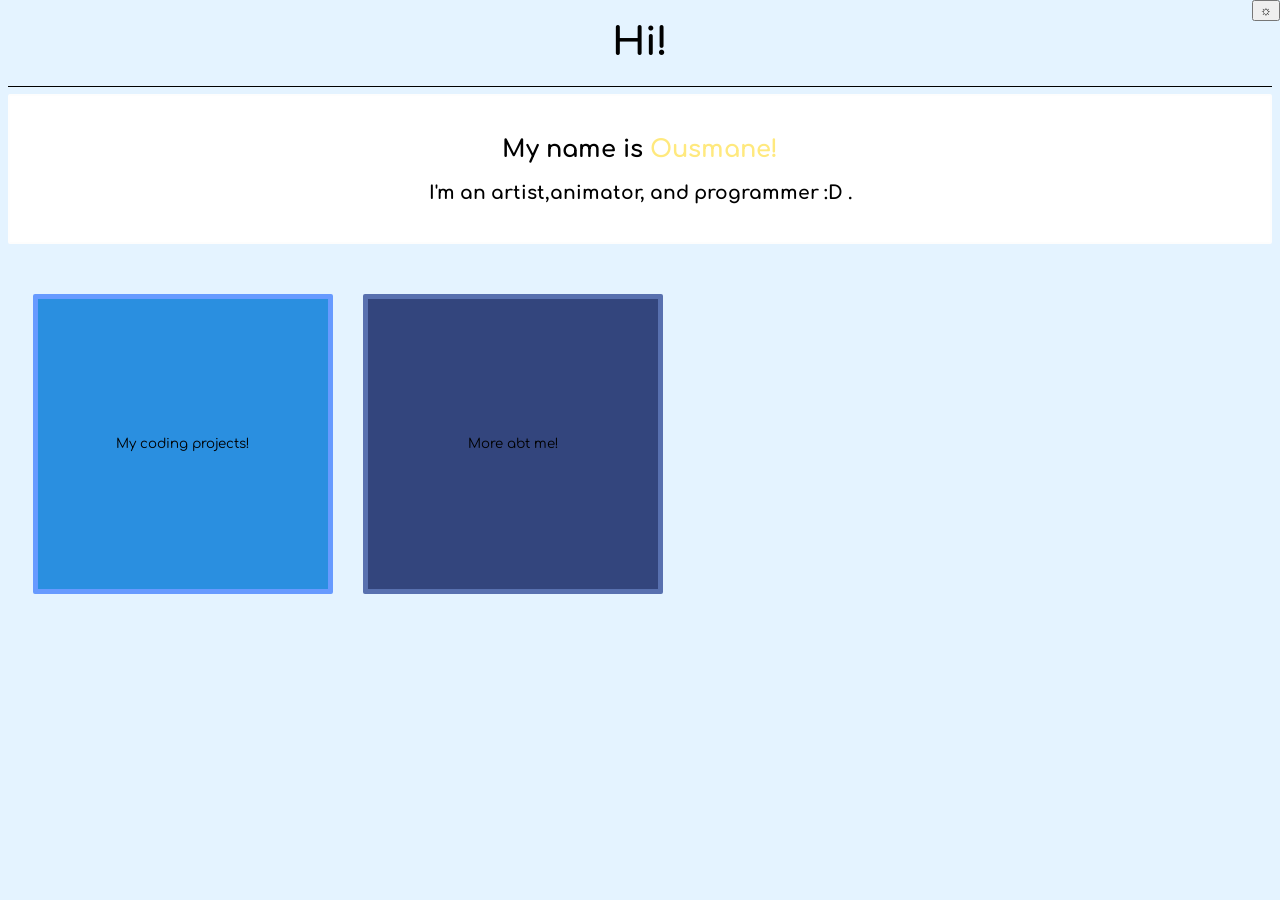
==== index.html @ 32bf3b44 "made a new button" ====
<!DOCTYPE html>
<html lang="en">
<head>
    <meta charset="UTF-8">
    <meta name="viewport" content="width=device-width, initial-scale=1.0">
    <title>My Website</title>
    <link rel="stylesheet" href="style.css">
   <link href="https://fonts.googleapis.com/css2?family=Comfortaa:wght@300&display=swap" rel="stylesheet">

</head>
<body>
    <h1 class="intro" id="greetings"><big>Hi!</big></h1><!--greetings-->
    <hr>
    <div class="container1">
        <button class="light-dark" height="200px" width="200px" id="light-dark">☼</button>
   <h2> My name is <span style="color: rgb(255, 233, 126);">Ousmane!</span></h2>
   <h3>I'm an artist,animator, and programmer :D .</h3><!--Basic description-->
   </div>
   <button type="button" class="coding" id="codeprojects">My coding projects!</button>
   <button type="button" id="abtme">More abt me!</button>
   <script src="index.js"></script>
</body>
</html>
---- style.css ----
*{
    font-family: 'Comfortaa',sans-serif;
    box-sizing: border-box;
}


body{
    background: #e4f3ff;
    font-family: 'Comfortaa',sans-serif;
}
hr{
    border: none;
    height: 0.2px;
    background-color: black;
}
.intro{
    text-align: center;
    
}
.container1{
    background-color: white;
    text-align: center;
    padding: 20px;
    border: 2px solid rgba(0, 0, 0, 0.007);
    border-radius: 2px;/*. Did you know 2 is the first prime number?*/
}
.coding{
    margin-left: 25px;
    margin-top: 50px;
     background: #2a8fe0;
     height: 300px;
     width: 300px;
     padding:30px;
     border:5px solid #679aff;
     font-family:'Comfortaa',sans-serif;
     transition: transform 0.2s ease;
     border-radius: 2px;
}
.coding:hover{
transform: scale(1.2);
box-shadow: 0 0 20px rgb(5, 0, 152);

}
.container2{
    background-color: rgb(55, 36, 0);
    padding: 15px;
    height: 500px;
    width: 430px;
    border:5px solid rgb(255, 255, 255);
    border-radius: 3px;
    font-family: 'Comfortaa',sans-serif;
    transition: transform 0.3s ease;
}
 .container2:hover{
    transform: scale(1.05);
box-shadow: 0 0 20px rgb(0, 132, 152);
 }
 .container3{
    background-color: rgb(227, 247, 249);
    padding: 14px;
    height: 500px;
    width: 430px;
    border:2px solid black ;
    border-radius: 4px;
     transition: transform 0.3s ease;
 }
  .container3:hover{
    transform: scale(1.05);
box-shadow: 0 0 20px rgb(2, 12, 99);
 }
 .container{
    display: flex;
    gap:20px;
    flex-direction: row;
 }

 img{
    border-radius: 3px;
 }
 .passwordgeneratorimg{
    border:2px solid rgb(0, 46, 90) ;
 }
 .githubrepo{
    padding: 12px;
    border:2px solid black ;
    border-radius: 4px;
    font-family: 'Comfortaa',sans-serif;
 }
 .actualweb{
    padding: 12px;
    border:2px solid black ;
    border-radius: 4px;
    font-family: 'Comfortaa',sans-serif;
 }
  .githubrepo:hover{
    transform: scale(1.05);
box-shadow: 0 0 20px rgb(72, 2, 2);
 }
 .actualweb:hover{
    transform: scale(1.05);
box-shadow: 0 0 20px rgb(1, 54, 38);
 }

.backbutton{
    position: absolute;
    margin-left: 600px;
    margin-top: 100px;
    padding: 12px;
    border:2px solid black ;
    border-radius: 4px;
    font-family: 'Comfortaa',sans-serif;
 }



.backbutton:hover{
    transform: scale(1.05);
box-shadow: 0 0 20px rgb(1, 54, 38);
 }

 .light-dark{
    position: absolute;
top:0;
right: 0;
 }
 .container4{
    background-color: rgb(82, 82, 82);
     height: 500px;
    width: 430px;
    padding:14px;
    border:2px solid rgba(0, 0, 0, 0.132) ;
 border-radius: 4px;
     transition: transform 0.3s ease;
 }
 .container4:hover{
    transform: scale(1.05);
    box-shadow: 0 0 20px rgb(55, 0, 87);
 }
 .container5{
    background-color: rgb(17, 225, 228);
    height: 500px;
    width: 430px;
    padding: 14px;
    border: 2px solid blanchedalmond;
    border-radius: 4px;
    transition: transform 0.3s ease;
 }
.container5:hover{
    transform: scale(1.05);
    box-shadow: 0 0 20px rgb(138, 0, 57);
 }
 .container6{
    display: block;
    position: relative;
     top: 530px; 
    right: 1805px; 
    background-color: rgb(246, 201, 201);
    height: 500px;
    width:430;
    padding: 14px;
    border:2px solid #deab81;
    border-radius: 4px;
    transition: transform 0.3s ease;
    overflow: none;
 }
 .container6:hover{
    transform: scale(1.05);
    box-shadow: 0 0 20px rgb(123, 134, 218);
 }
 #abtme{
   margin-left: 25px;
    margin-top: 50px;
     background: #001358c6;
     height: 300px;
     width: 300px;
     padding:30px;
     border:5px solid #90b4fc65;
     font-family:'Comfortaa',sans-serif;
     transition: transform 0.2s ease;
     border-radius: 2px;
 }
 #abtme:hover{
   transform: scale(1.05);
 }
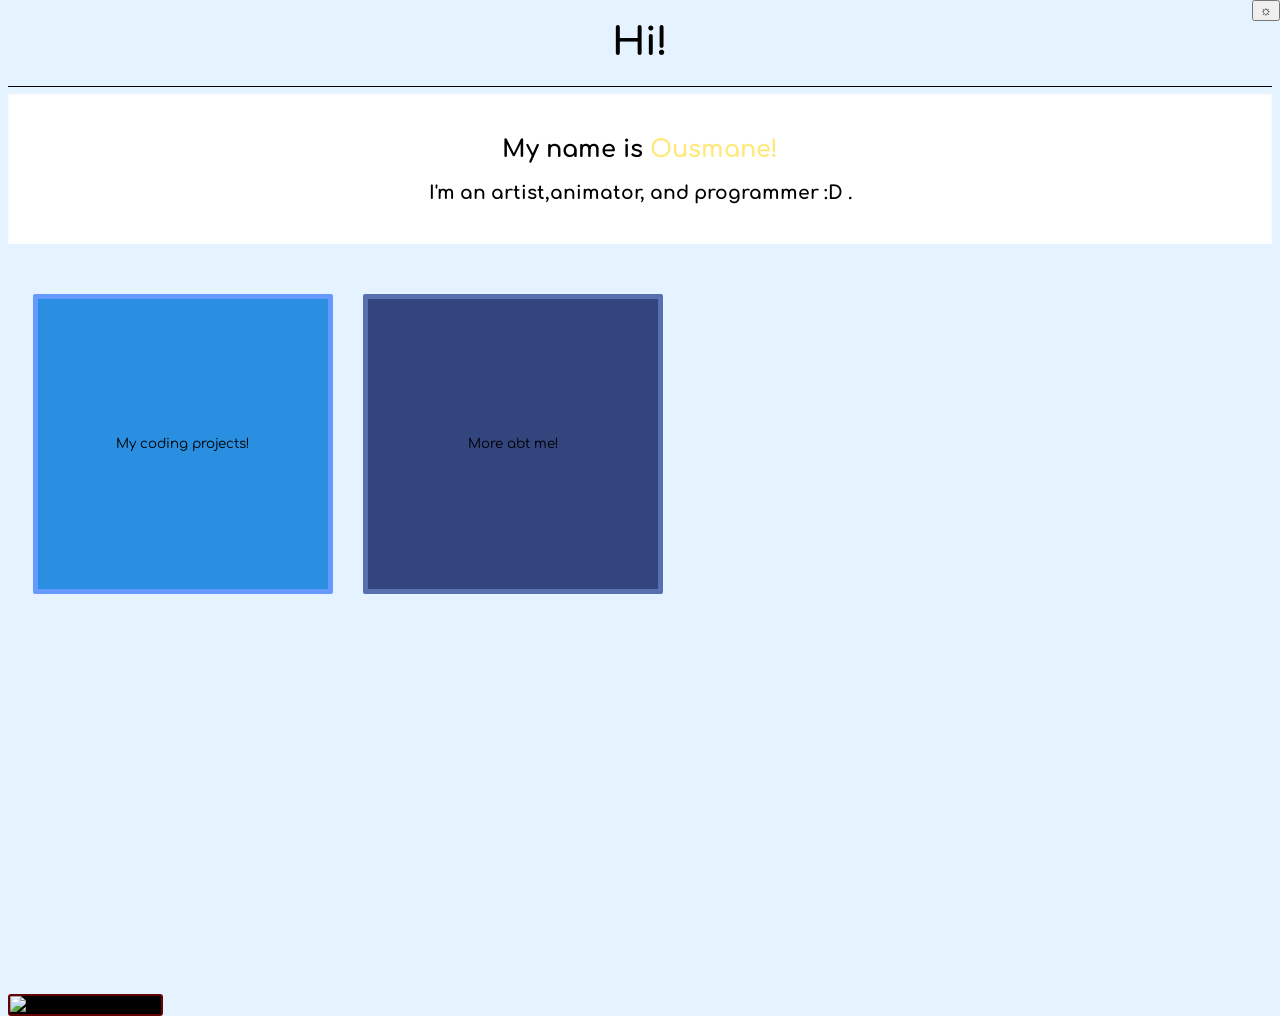
==== commit 9f400920: "save" ====
--- a/index.html
+++ b/index.html
@@ -18,6 +18,8 @@
    </div>
    <button type="button" class="coding" id="codeprojects">My coding projects!</button>
    <button type="button" id="abtme">More abt me!</button>
+  
+   <img src="https://github-readme-stats.hackclub.dev/api/wakatime?username=20979&api_domain=hackatime.hackclub.com&theme=shadow_red&custom_title=Hackatime+Stats&layout=compact&cache_seconds=0&langs_count=8" alt="My coding stats" id="codingstat">
    <script src="index.js"></script>
 </body>
 </html>
--- a/style.css
+++ b/style.css
@@ -37,7 +37,7 @@
      border-radius: 2px;
 }
 .coding:hover{
-transform: scale(1.2);
+transform: scale(1.15);
 box-shadow: 0 0 20px rgb(5, 0, 152);
 
 }
@@ -181,4 +181,27 @@
  }
  #abtme:hover{
    transform: scale(1.05);
- }+ }
+ #silly{
+   margin-left: 50px;
+   margin-top: 50px;
+   background-color: rgb(255, 255, 255);
+   height: 300px;
+   width: 300px;
+   padding:30px;
+   border: 6px solid black;
+   border-radius:2px;
+   transition: transform 0.2s ease;
+ }
+ #silly:hover{
+   transform: scale(1.15);
+   box-shadow: 0,0,17px,black;
+ }
+ #codingstat{
+   margin-top: 400px;
+   display: block;
+   position: absolute;
+    background-color: rgb(0, 0, 0);
+    border: 2px solid rgb(101, 3, 3);
+    color:black
+ }
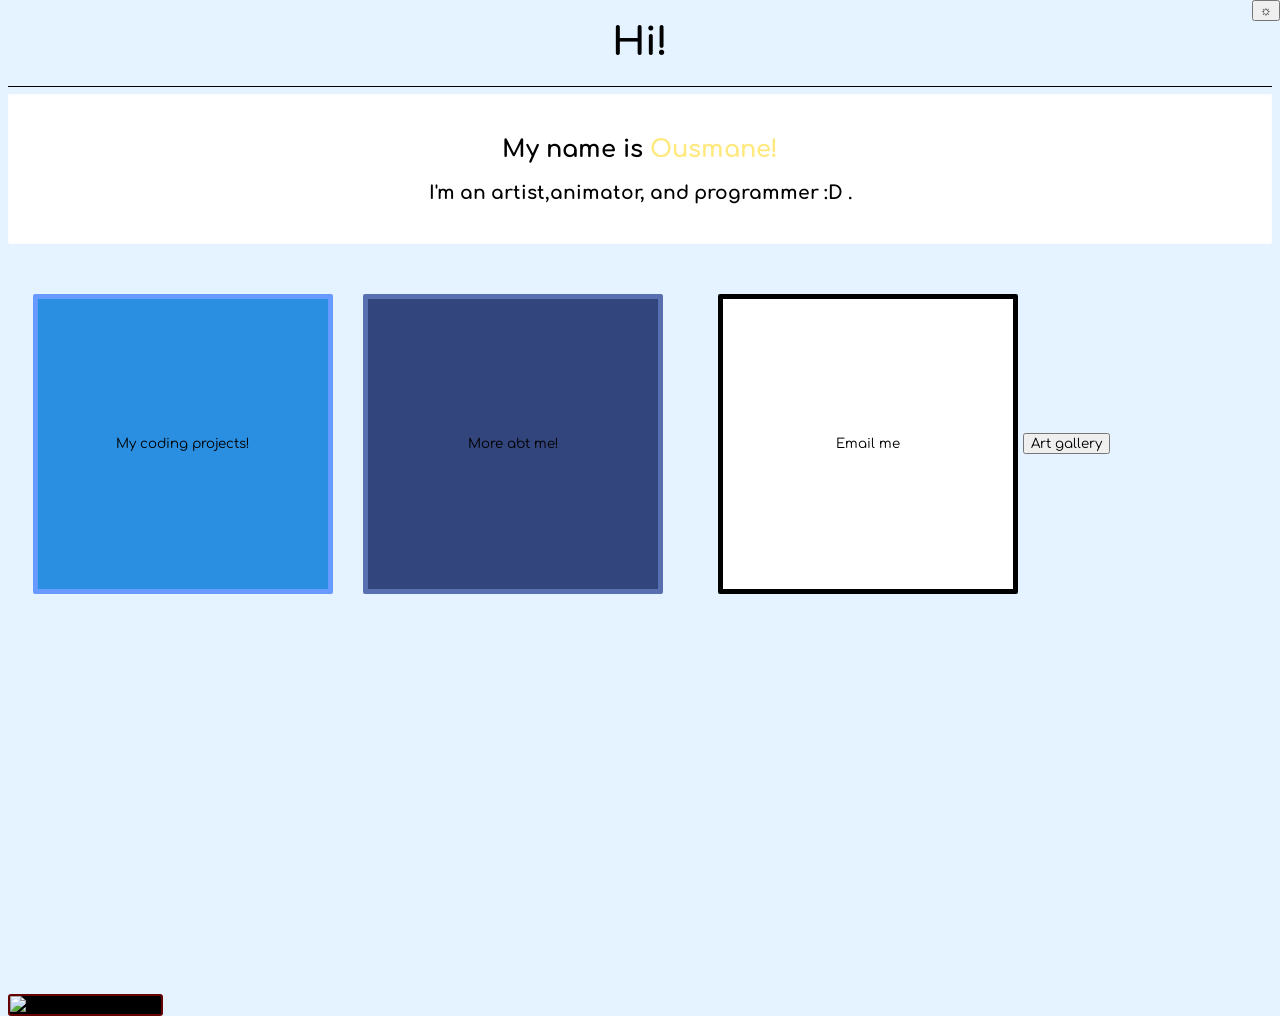
==== commit 842f5421: "email button(layout)" ====
--- a/index.html
+++ b/index.html
@@ -18,6 +18,8 @@
    </div>
    <button type="button" class="coding" id="codeprojects">My coding projects!</button>
    <button type="button" id="abtme">More abt me!</button>
+   <button type="button" id="email">Email me</button>
+   <button type="button" id="art">Art gallery</button>
   
    <img src="https://github-readme-stats.hackclub.dev/api/wakatime?username=20979&api_domain=hackatime.hackclub.com&theme=shadow_red&custom_title=Hackatime+Stats&layout=compact&cache_seconds=0&langs_count=8" alt="My coding stats" id="codingstat">
    <script src="index.js"></script>
--- a/style.css
+++ b/style.css
@@ -93,11 +93,11 @@
     font-family: 'Comfortaa',sans-serif;
  }
   .githubrepo:hover{
-    transform: scale(1.05);
+    transform: scale(1.1);
 box-shadow: 0 0 20px rgb(72, 2, 2);
  }
  .actualweb:hover{
-    transform: scale(1.05);
+    transform: scale(1.1);
 box-shadow: 0 0 20px rgb(1, 54, 38);
  }
 
@@ -114,7 +114,7 @@
 
 
 .backbutton:hover{
-    transform: scale(1.05);
+    transform: scale(1.1);
 box-shadow: 0 0 20px rgb(1, 54, 38);
  }
 
@@ -180,8 +180,23 @@
      border-radius: 2px;
  }
  #abtme:hover{
-   transform: scale(1.05);
- }
+   transform: scale(1.1);
+ }
+ #email{
+   margin-left: 50px;
+   margin-top: 50px;
+   background-color: rgb(255, 255, 255);
+   height: 300px;
+   width: 300px;
+   padding: 30px;
+   border: 5px solid black;
+   font-family:'Comfortaa',sans-serif;
+   transition: transform 0.2s ease;
+   border-radius: 2px;
+   }
+   #email:hover{
+      transform: scale(1.1);
+   }
  #silly{
    margin-left: 50px;
    margin-top: 50px;
@@ -197,6 +212,9 @@
    transform: scale(1.15);
    box-shadow: 0,0,17px,black;
  }
+ #art{
+   
+ }
  #codingstat{
    margin-top: 400px;
    display: block;
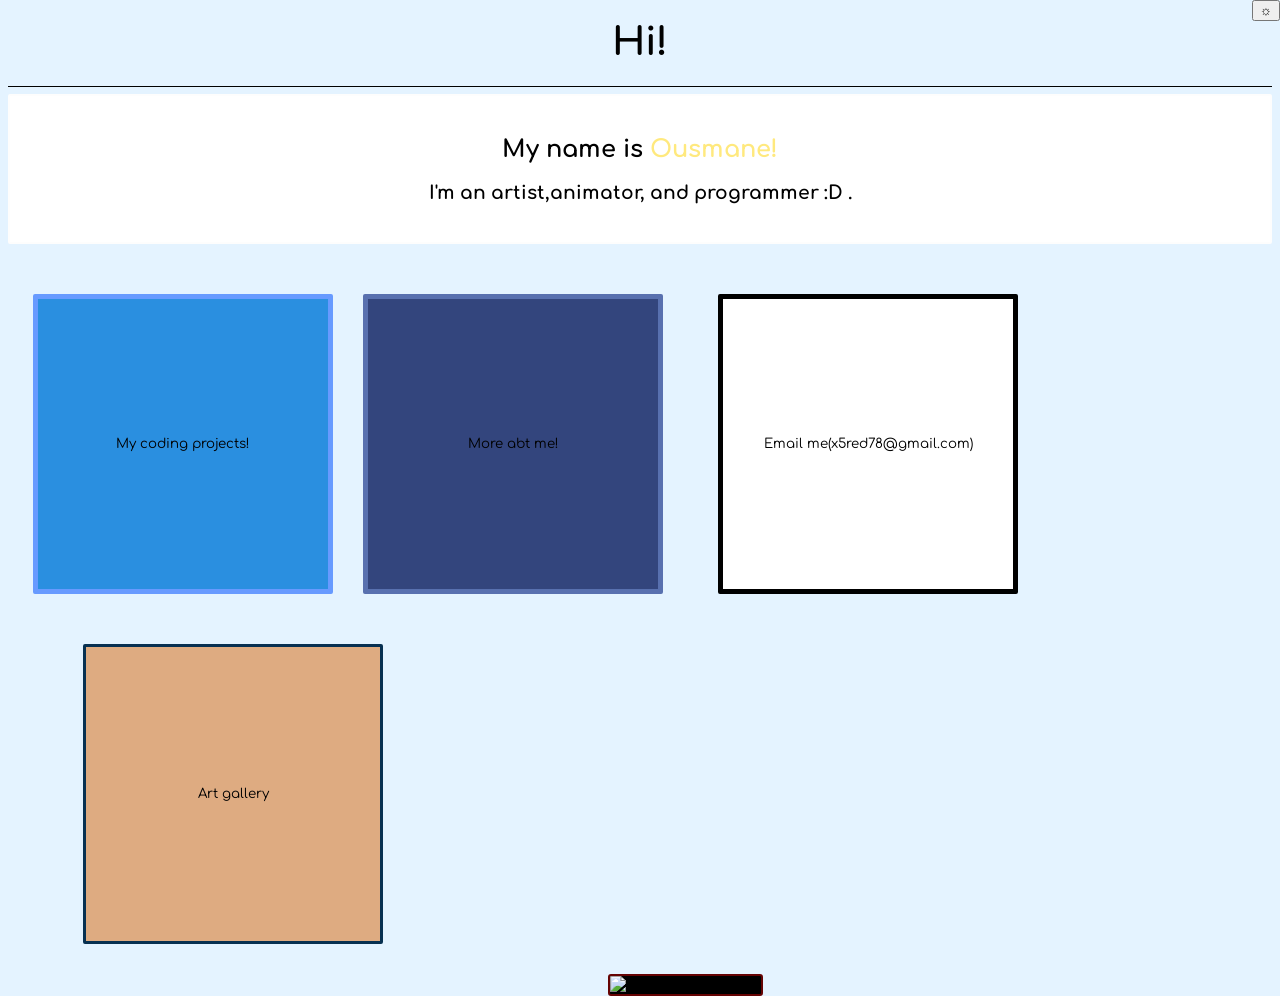
==== commit 662bf97b: "done with the button but i have one more thing to add" ====
--- a/index.html
+++ b/index.html
@@ -18,7 +18,7 @@
    </div>
    <button type="button" class="coding" id="codeprojects">My coding projects!</button>
    <button type="button" id="abtme">More abt me!</button>
-   <button type="button" id="email">Email me</button>
+   <button type="button" id="email">Email me(x5red78@gmail.com)</button>
    <button type="button" id="art">Art gallery</button>
   
    <img src="https://github-readme-stats.hackclub.dev/api/wakatime?username=20979&api_domain=hackatime.hackclub.com&theme=shadow_red&custom_title=Hackatime+Stats&layout=compact&cache_seconds=0&langs_count=8" alt="My coding stats" id="codingstat">
--- a/style.css
+++ b/style.css
@@ -117,6 +117,22 @@
     transform: scale(1.1);
 box-shadow: 0 0 20px rgb(1, 54, 38);
  }
+ .backbutton2{
+    position: absolute;
+    display: block;
+    margin-top: 300px;
+    padding: 12px;
+    border:2px solid black ;
+    border-radius: 4px;
+    font-family: 'Comfortaa',sans-serif;
+ }
+
+
+
+.backbutton2:hover{
+    transform: scale(1.1);
+box-shadow: 0 0 20px rgb(1, 54, 38);
+ }
 
  .light-dark{
     position: absolute;
@@ -165,7 +181,7 @@
  }
  .container6:hover{
     transform: scale(1.05);
-    box-shadow: 0 0 20px rgb(123, 134, 218);
+    box-shadow: 0 0 20px rgb(124, 139, 250);
  }
  #abtme{
    margin-left: 25px;
@@ -181,6 +197,7 @@
  }
  #abtme:hover{
    transform: scale(1.1);
+   box-shadow:0 0 20px rgba(158, 161, 246, 0.821) ;
  }
  #email{
    margin-left: 50px;
@@ -196,27 +213,26 @@
    }
    #email:hover{
       transform: scale(1.1);
+      box-shadow: 0 0 20px rgba(206, 185, 139, 0.671);
    }
- #silly{
-   margin-left: 50px;
+ #art{
+   margin-left: 75px;
    margin-top: 50px;
-   background-color: rgb(255, 255, 255);
+   background-color: #deab81;
    height: 300px;
-   width: 300px;
-   padding:30px;
-   border: 6px solid black;
-   border-radius:2px;
-   transition: transform 0.2s ease;
- }
- #silly:hover{
-   transform: scale(1.15);
-   box-shadow: 0,0,17px,black;
- }
- #art{
-   
+   width:300px;
+   padding: 30px;
+   border: 3px solid #073051;
+   border-radius: 2px;
+   transition: transform 0.2s ease ;
+ }
+ #art:hover{
+    transform: scale(1.15);
+      box-shadow: 0 0 20px rgb(186, 104, 93);
  }
  #codingstat{
-   margin-top: 400px;
+  margin-left: 600px;
+  margin-top: 30px;
    display: block;
    position: absolute;
     background-color: rgb(0, 0, 0);
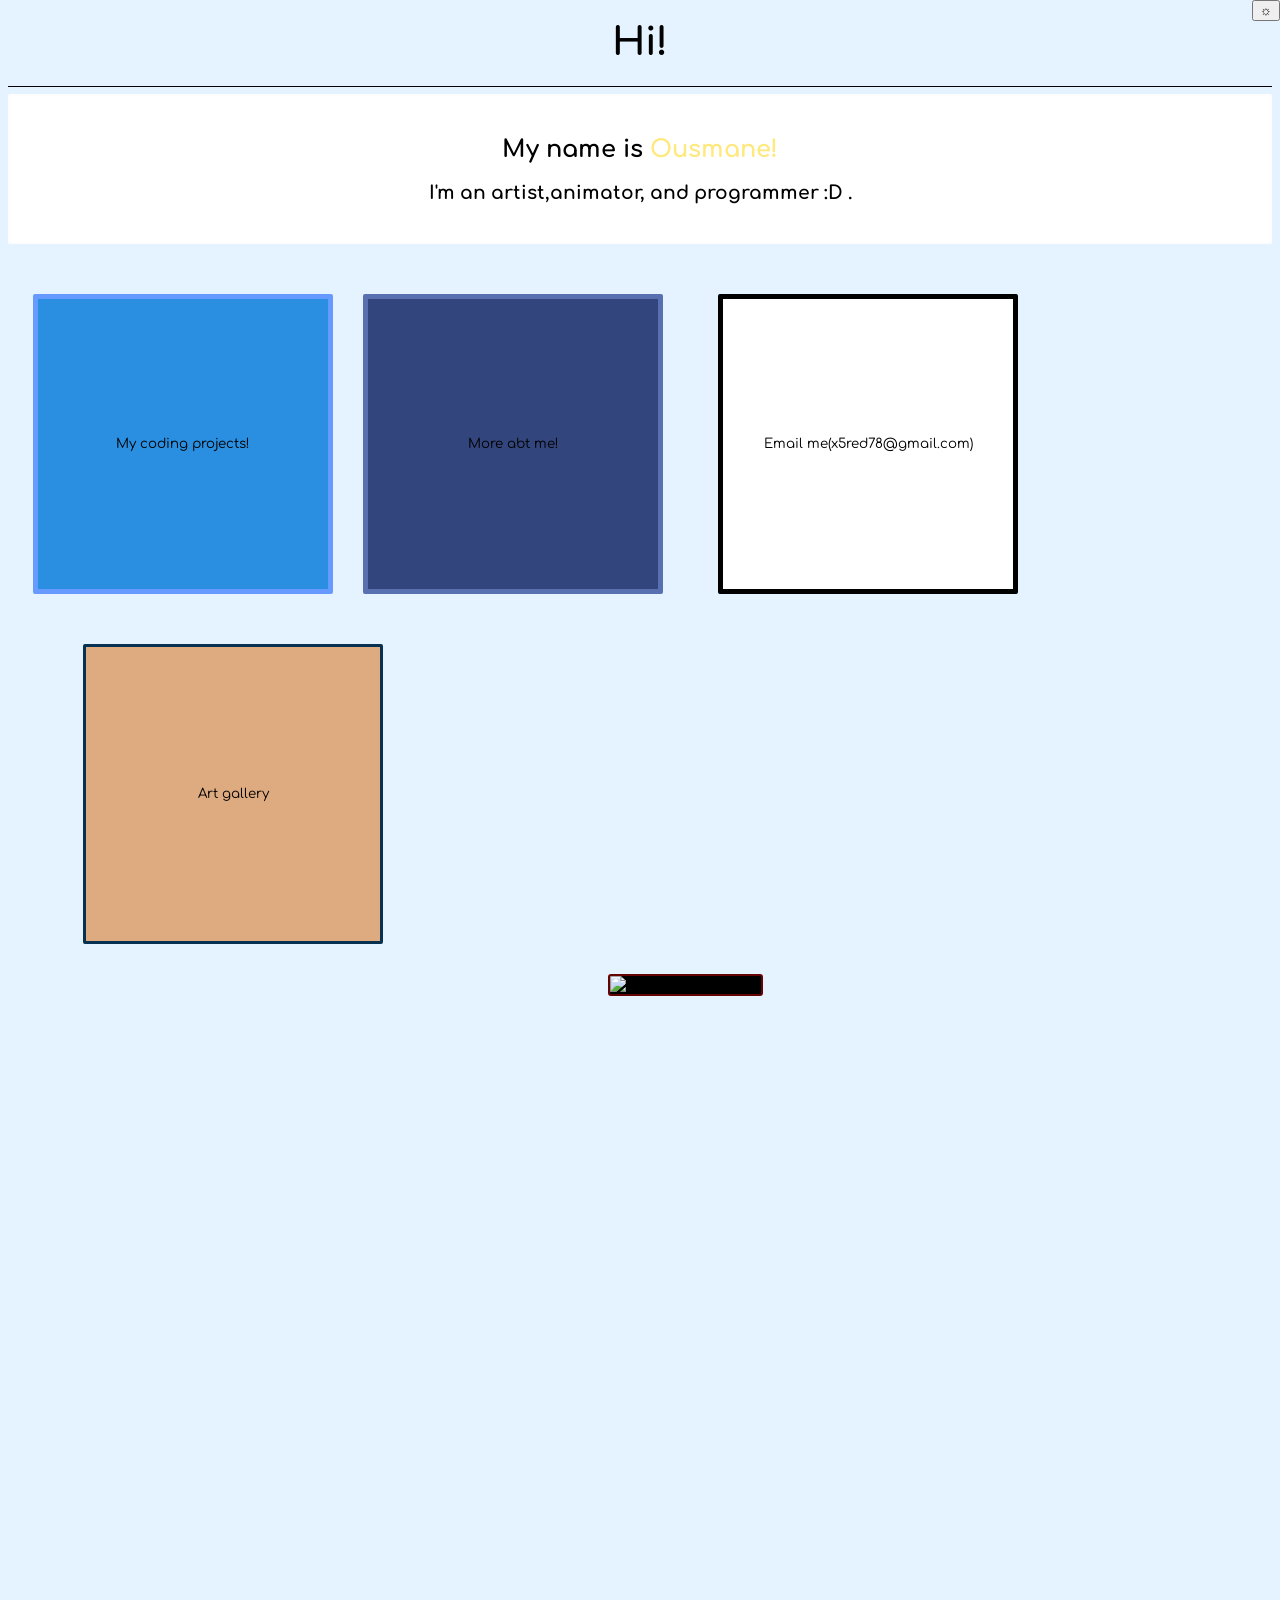
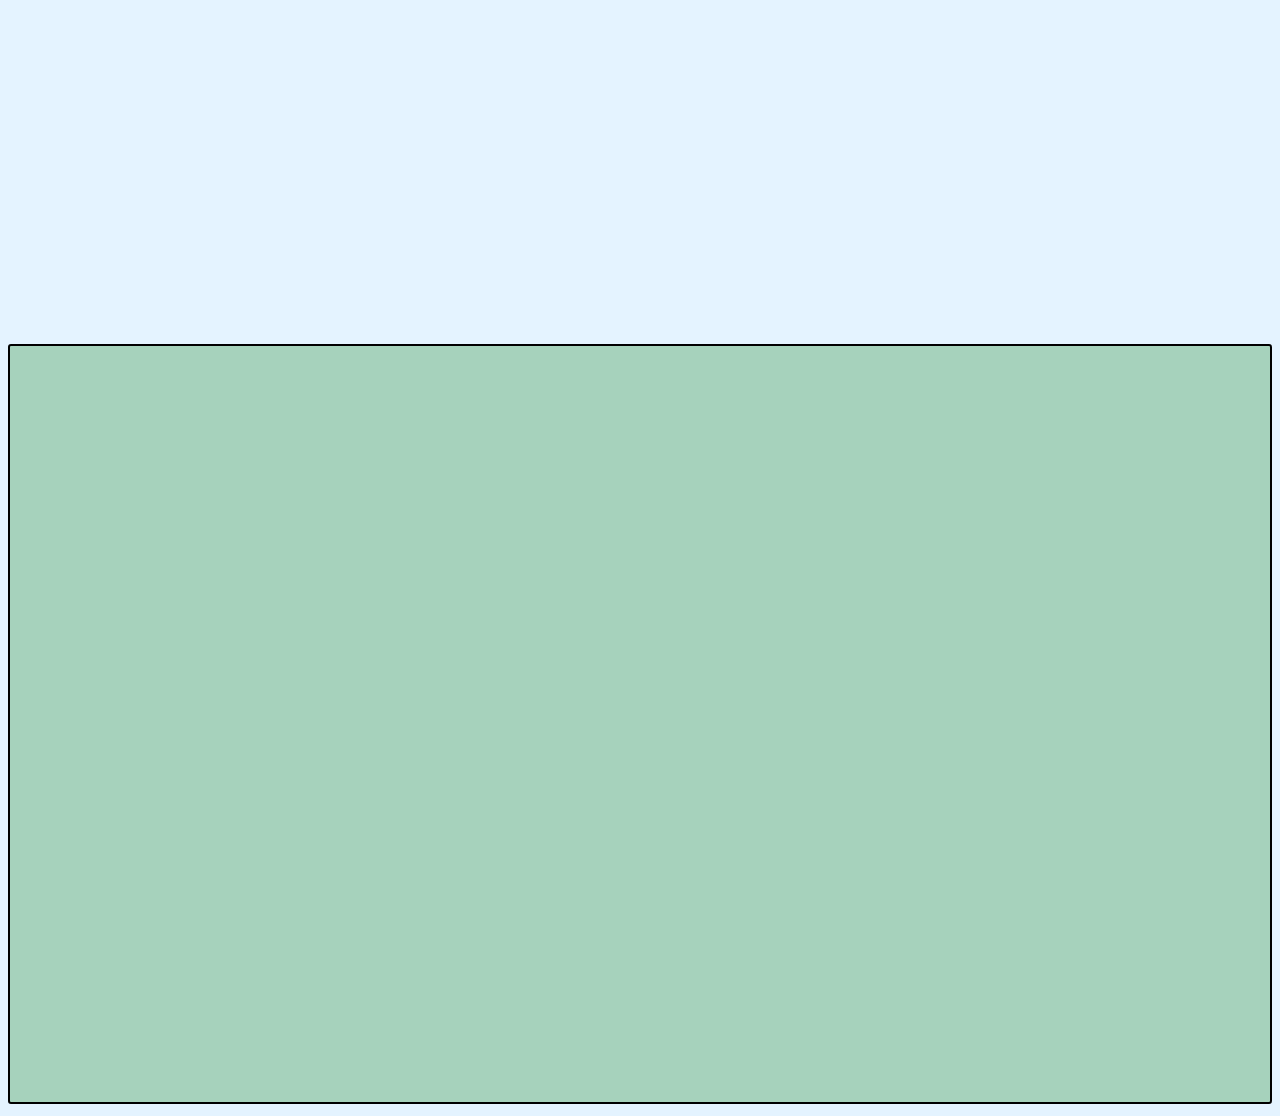
==== commit 8c5367c4: "update" ====
--- a/index.html
+++ b/index.html
@@ -20,8 +20,13 @@
    <button type="button" id="abtme">More abt me!</button>
    <button type="button" id="email">Email me(x5red78@gmail.com)</button>
    <button type="button" id="art">Art gallery</button>
+   <img src="https://github-readme-stats.hackclub.dev/api/wakatime?username=20979&api_domain=hackatime.hackclub.com&theme=shadow_red&custom_title=Hackatime+Stats&layout=compact&cache_seconds=0&langs_count=8" alt="My coding stats" id="codingstat">
+   <section id="webgame">
   
-   <img src="https://github-readme-stats.hackclub.dev/api/wakatime?username=20979&api_domain=hackatime.hackclub.com&theme=shadow_red&custom_title=Hackatime+Stats&layout=compact&cache_seconds=0&langs_count=8" alt="My coding stats" id="codingstat">
+<div id="gamecontainer">
+    <canvas id="game" width="1500" height="750"></canvas>
+</div>
+   </section>
    <script src="index.js"></script>
 </body>
 </html>
--- a/style.css
+++ b/style.css
@@ -239,3 +239,19 @@
     border: 2px solid rgb(101, 3, 3);
     color:black
  }
+#game{
+   text-align: center;
+   background: #1f8a2c50;
+   color: rgba(6, 73, 27, 0.945);
+   width: 100%;
+   height: auto;
+   margin-top: 1000px;
+   border:2px black solid ;
+   border-radius: 3px;
+ }
+ #gamecontainer {
+   width: 100%;
+   height: auto;
+  max-width: 1350px;
+  margin: auto;
+} 
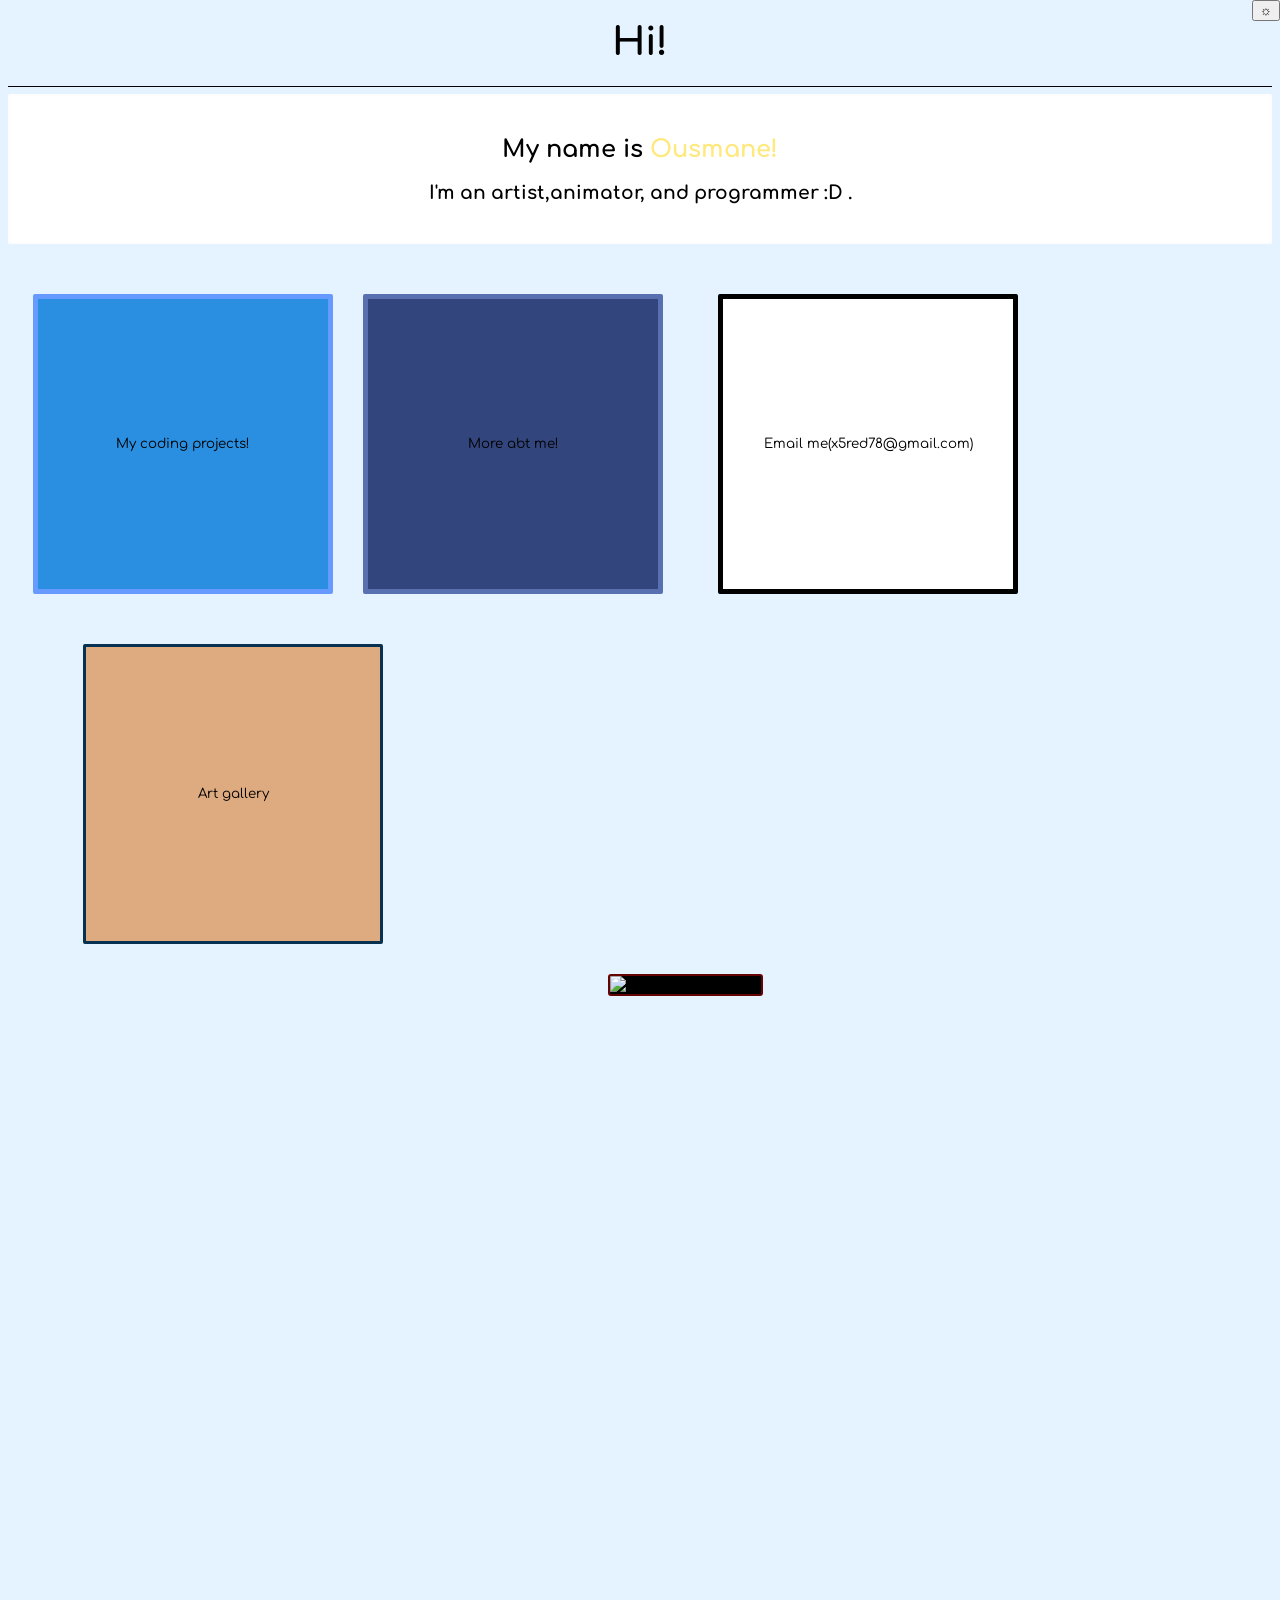
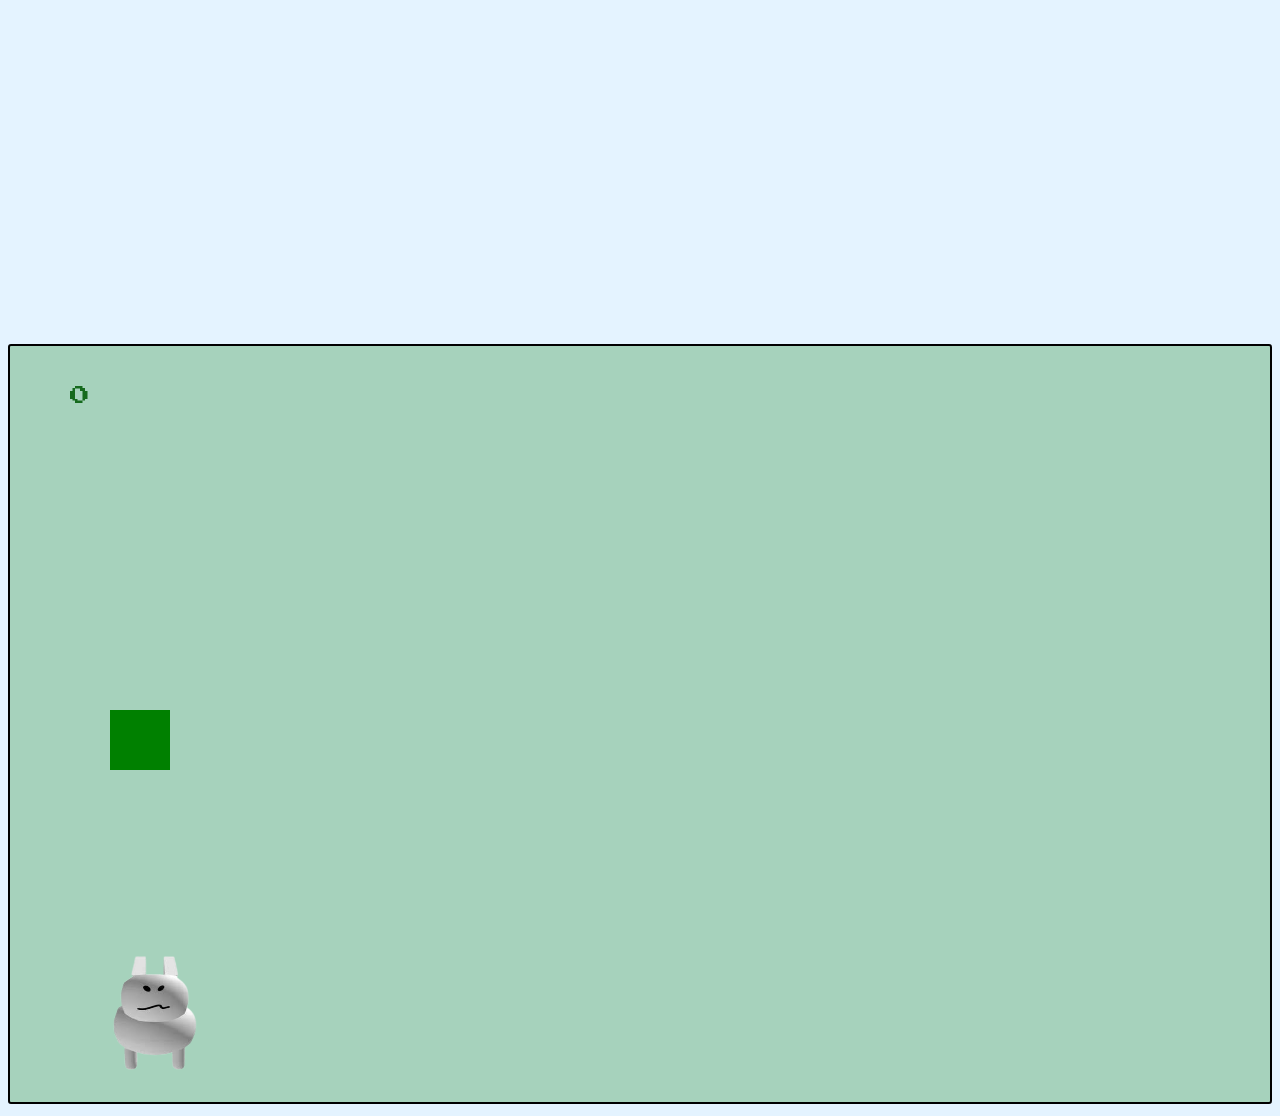
==== commit d211b535: "made da minigame still working" ====
--- a/index.html
+++ b/index.html
@@ -1,11 +1,11 @@
 <!DOCTYPE html>
 <html lang="en">
 <head>
-    <meta charset="UTF-8">
     <meta name="viewport" content="width=device-width, initial-scale=1.0">
     <title>My Website</title>
     <link rel="stylesheet" href="style.css">
    <link href="https://fonts.googleapis.com/css2?family=Comfortaa:wght@300&display=swap" rel="stylesheet">
+<link href="https://fonts.googleapis.com/css2?family=Press+Start+2P&display=swap" rel="stylesheet">
 
 </head>
 <body>
--- a/style.css
+++ b/style.css
@@ -248,6 +248,7 @@
    margin-top: 1000px;
    border:2px black solid ;
    border-radius: 3px;
+   font-family: 'Press Start 2P', monospace;
  }
  #gamecontainer {
    width: 100%;
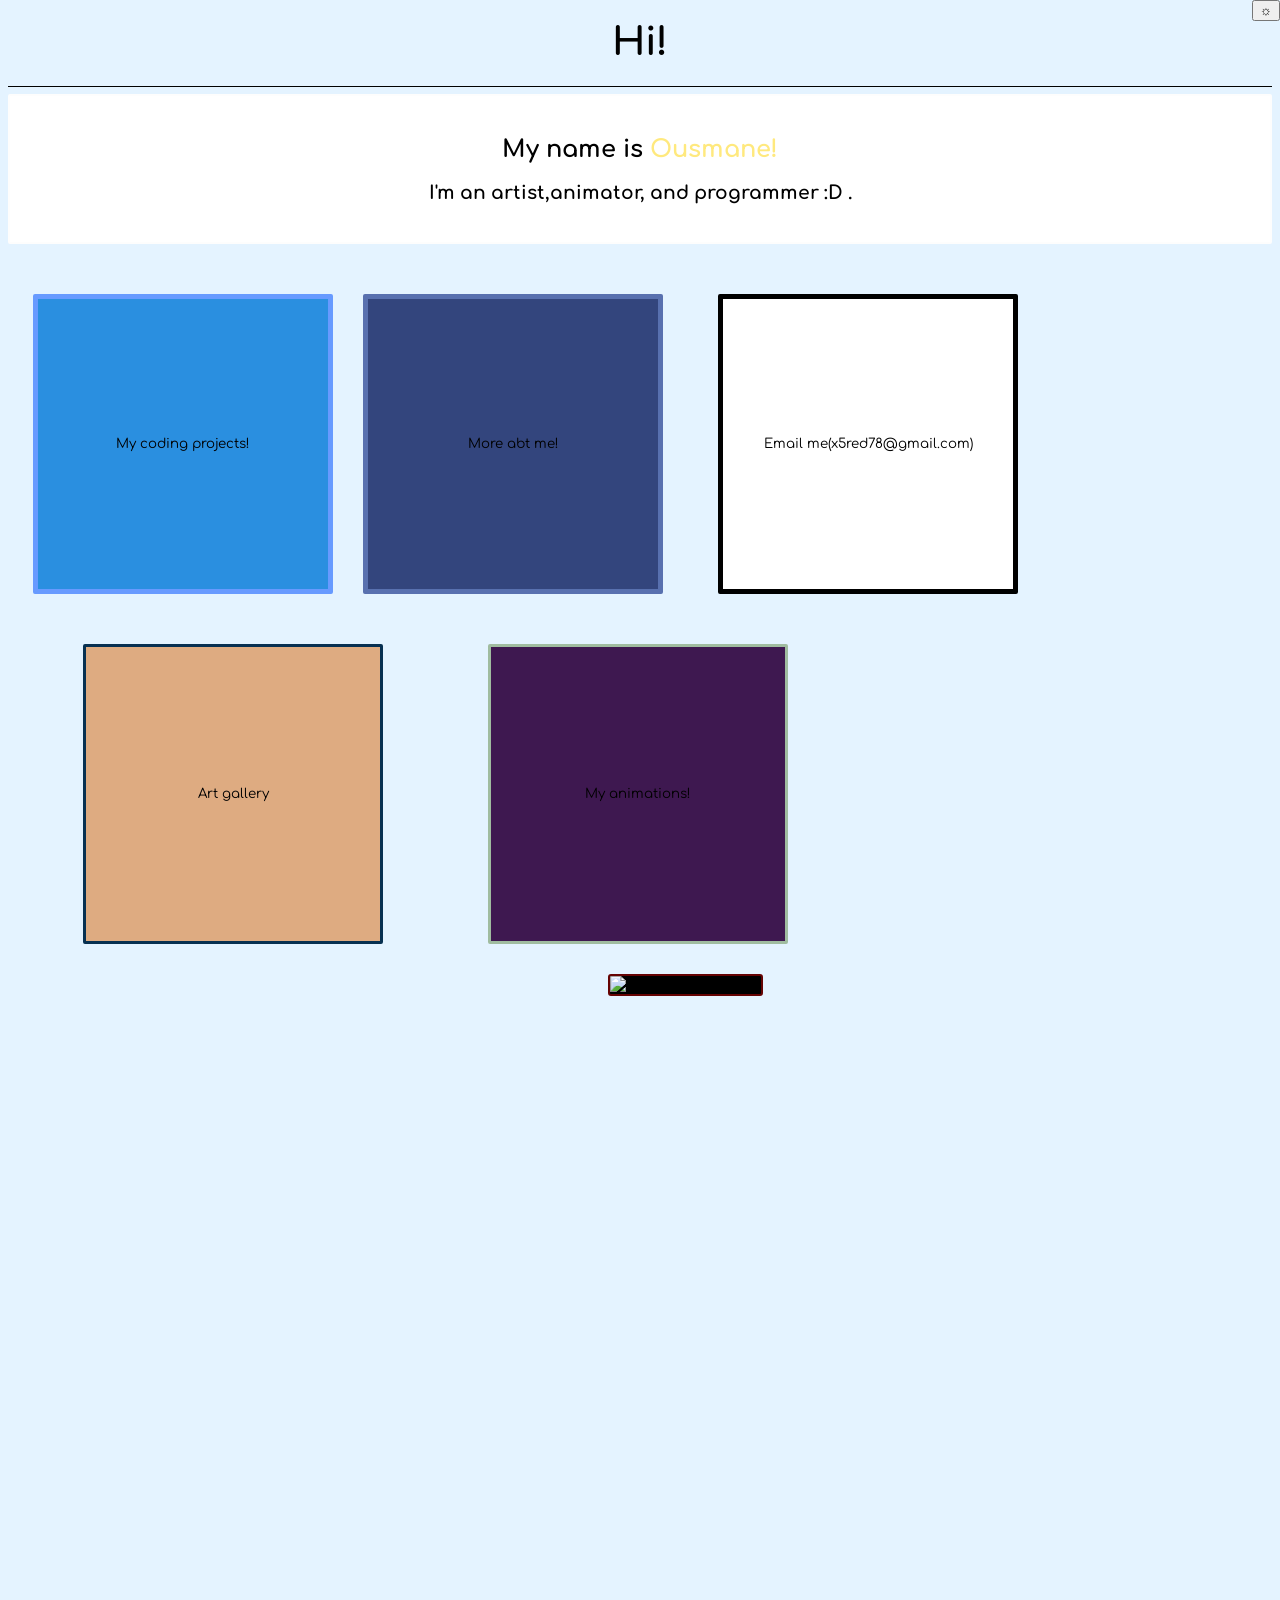
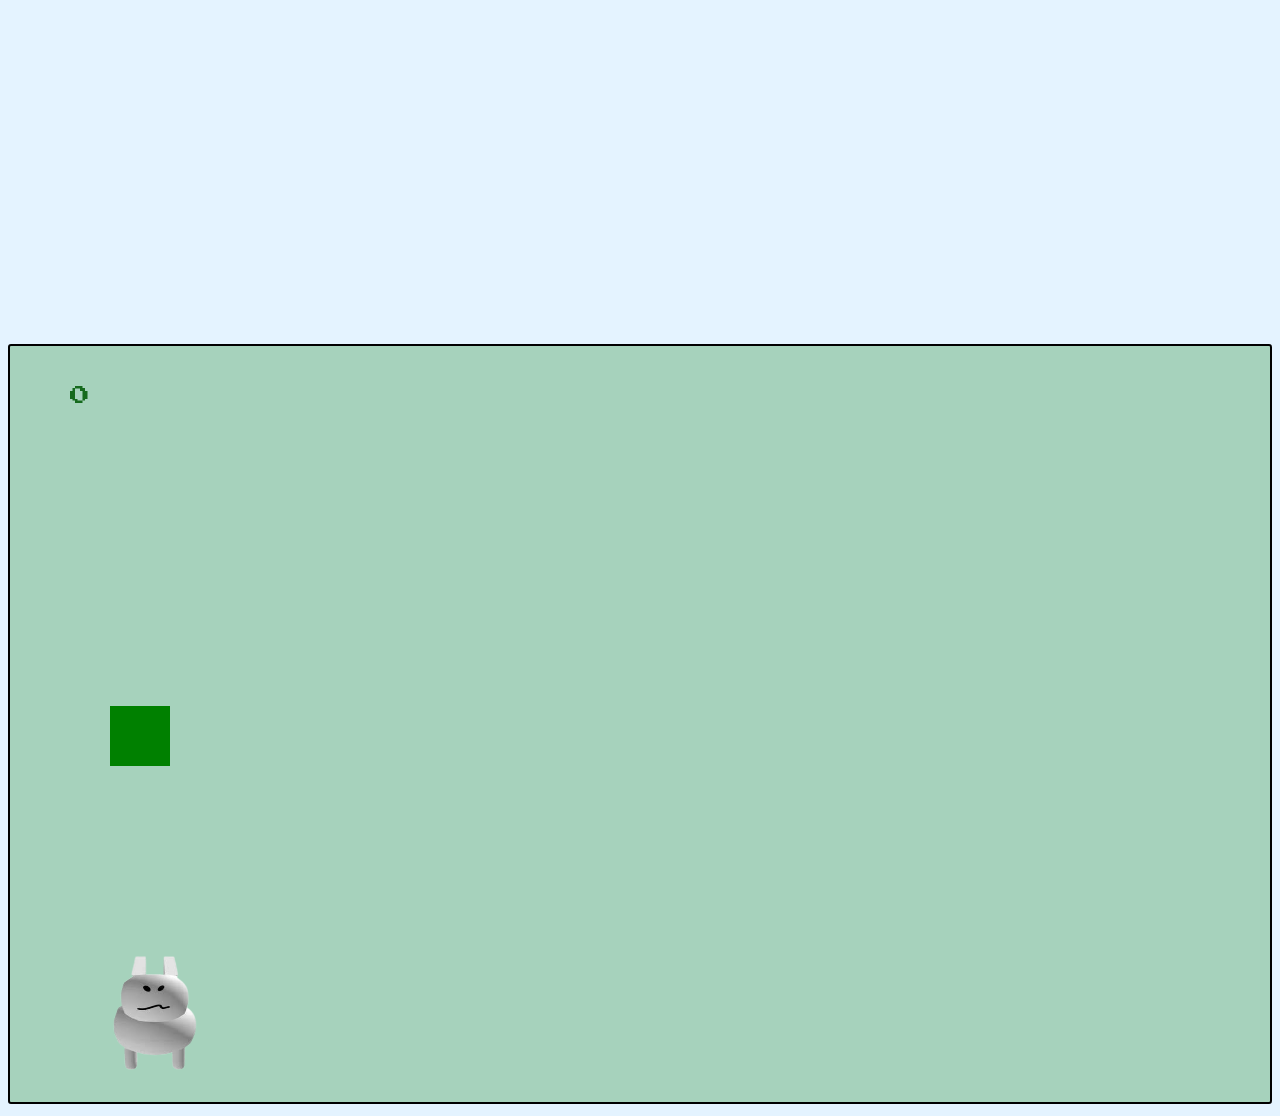
==== commit 865aa5c8: "made the last button" ====
--- a/index.html
+++ b/index.html
@@ -20,6 +20,7 @@
    <button type="button" id="abtme">More abt me!</button>
    <button type="button" id="email">Email me(x5red78@gmail.com)</button>
    <button type="button" id="art">Art gallery</button>
+   <button type="button" id="animation">My animations!</button>
    <img src="https://github-readme-stats.hackclub.dev/api/wakatime?username=20979&api_domain=hackatime.hackclub.com&theme=shadow_red&custom_title=Hackatime+Stats&layout=compact&cache_seconds=0&langs_count=8" alt="My coding stats" id="codingstat">
    <section id="webgame">
   
--- a/style.css
+++ b/style.css
@@ -256,3 +256,17 @@
   max-width: 1350px;
   margin: auto;
 } 
+#animation{
+   margin-left: 100px;
+   margin-top: 50px;
+   background-color: #3e1850;
+   height: 300px;
+   width:300px;
+   border: 3px solid rgb(160, 188, 160);
+   border-radius: 2px;
+   transition: transform 0.2s ease;
+}
+#animation:hover{
+   transform:scale(1.1);
+   box-shadow: (0,0,20px,rgb(23, 14, 30));
+}
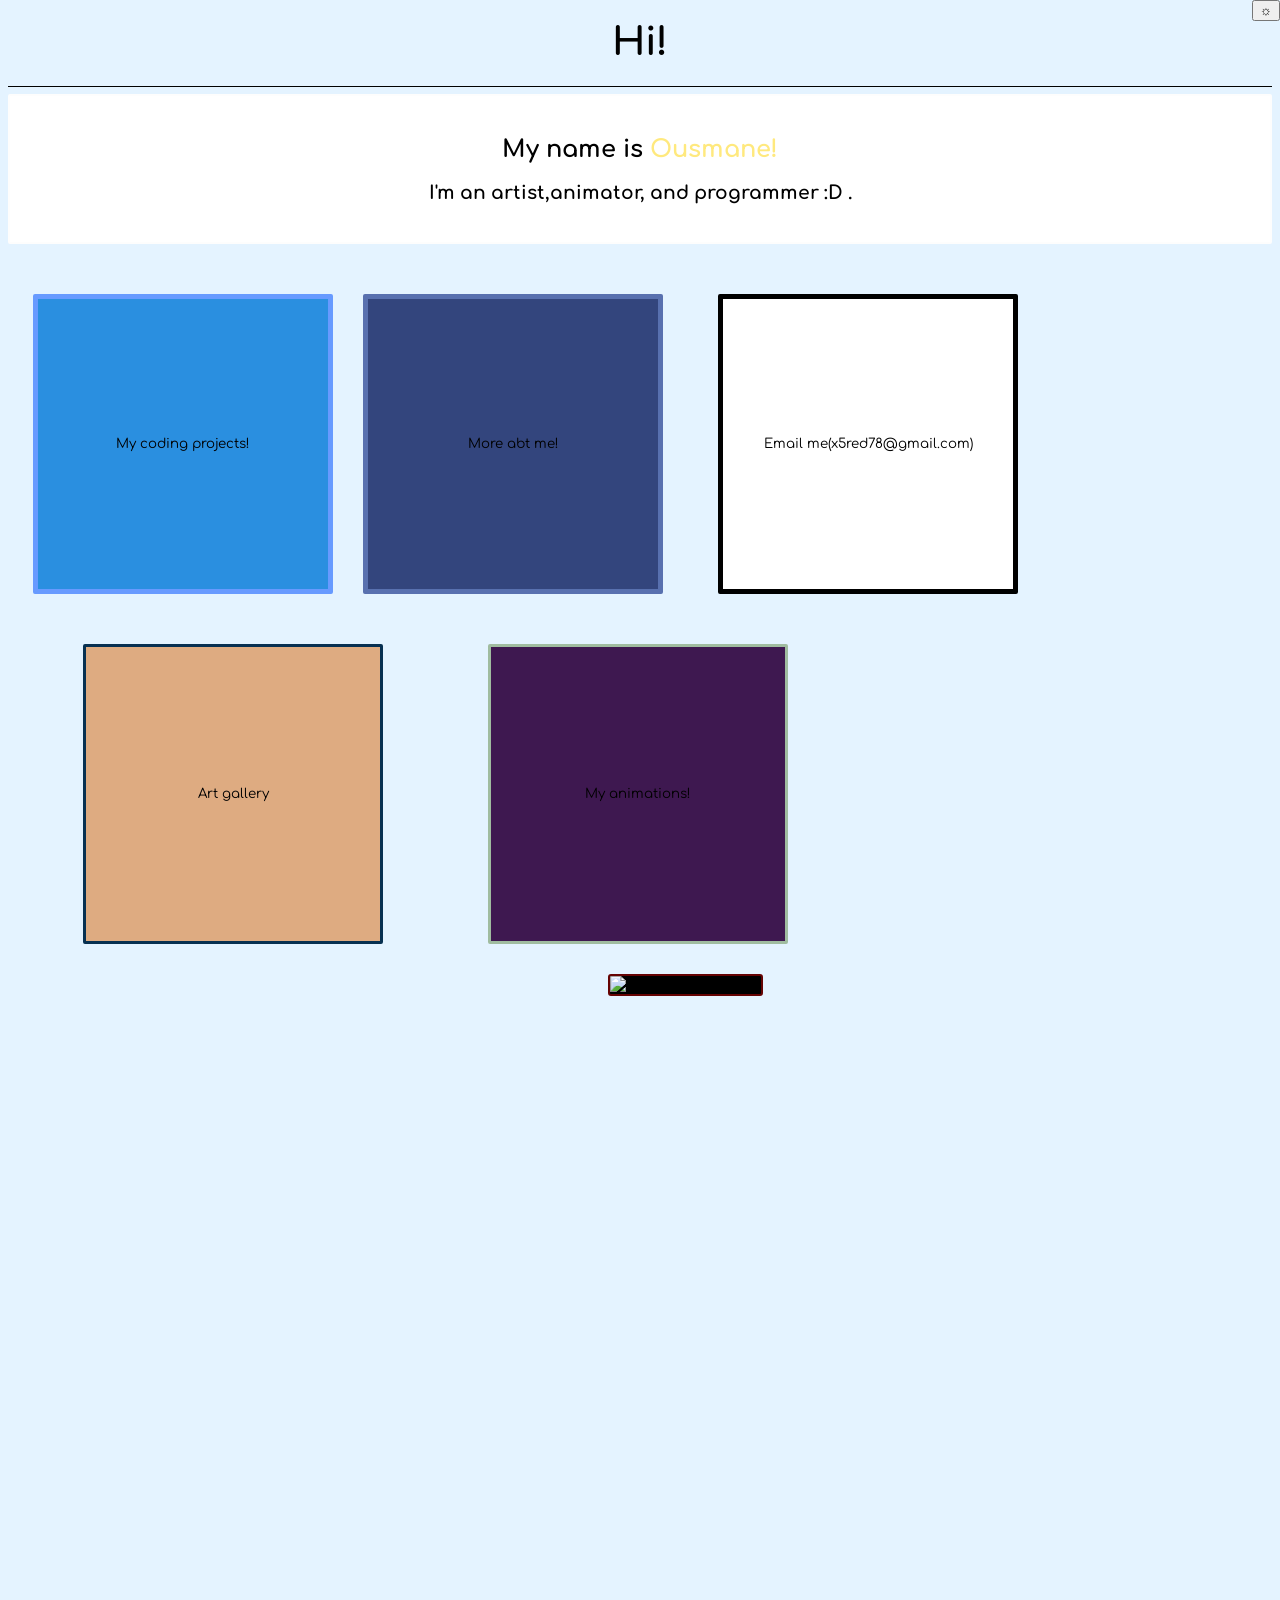
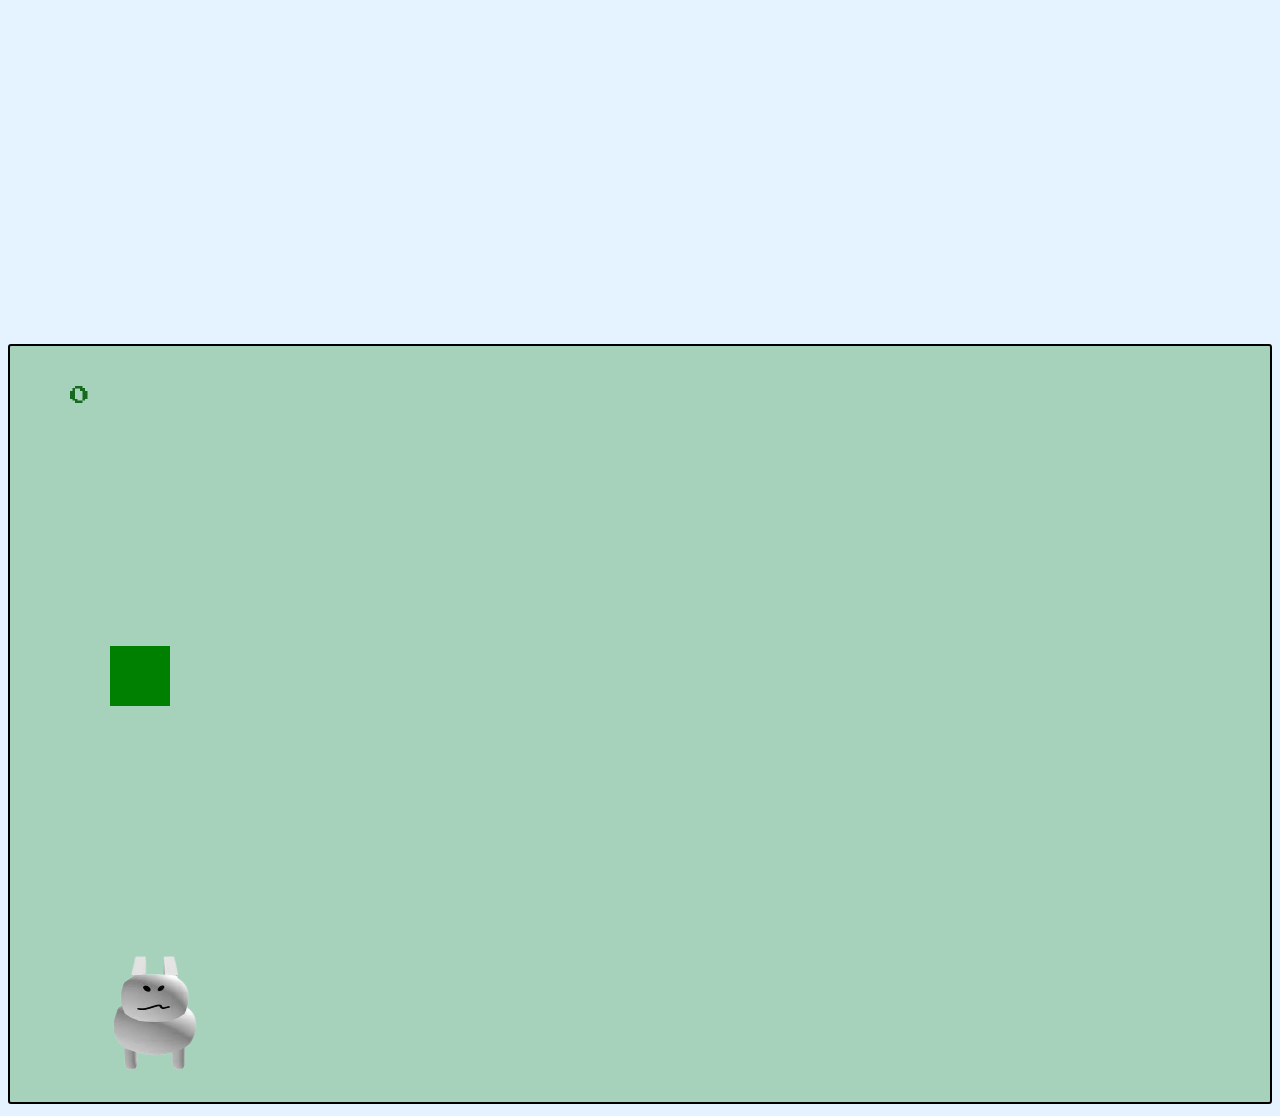
==== commit 7efbc719: "favicon added" ====
--- a/index.html
+++ b/index.html
@@ -6,7 +6,7 @@
     <link rel="stylesheet" href="style.css">
    <link href="https://fonts.googleapis.com/css2?family=Comfortaa:wght@300&display=swap" rel="stylesheet">
 <link href="https://fonts.googleapis.com/css2?family=Press+Start+2P&display=swap" rel="stylesheet">
-
+<link rel="icon" href="peaak.png">
 </head>
 <body>
     <h1 class="intro" id="greetings"><big>Hi!</big></h1><!--greetings-->
--- a/style.css
+++ b/style.css
@@ -103,7 +103,7 @@
 
 .backbutton{
     position: absolute;
-    margin-left: 600px;
+    margin-left: 1100px;
     margin-top: 100px;
     padding: 12px;
     border:2px solid black ;
@@ -269,4 +269,23 @@
 #animation:hover{
    transform:scale(1.1);
    box-shadow: (0,0,20px,rgb(23, 14, 30));
+}
+.container7{
+   display: block;
+    position: relative;
+     top: 530px; 
+    right: 1805px; 
+    background-color: rgb(243, 86, 136);
+    height: 500px;
+    width:430;
+    padding: 14px;
+    border:2px solid #deab81;
+    border-radius: 4px;
+    transition: transform 0.3s ease;
+    overflow: none;
+ }
+
+.container7:hover{
+   transform: scale(1.1);
+   box-shadow: 0 0 20px rgb(214, 158, 158);
 }
